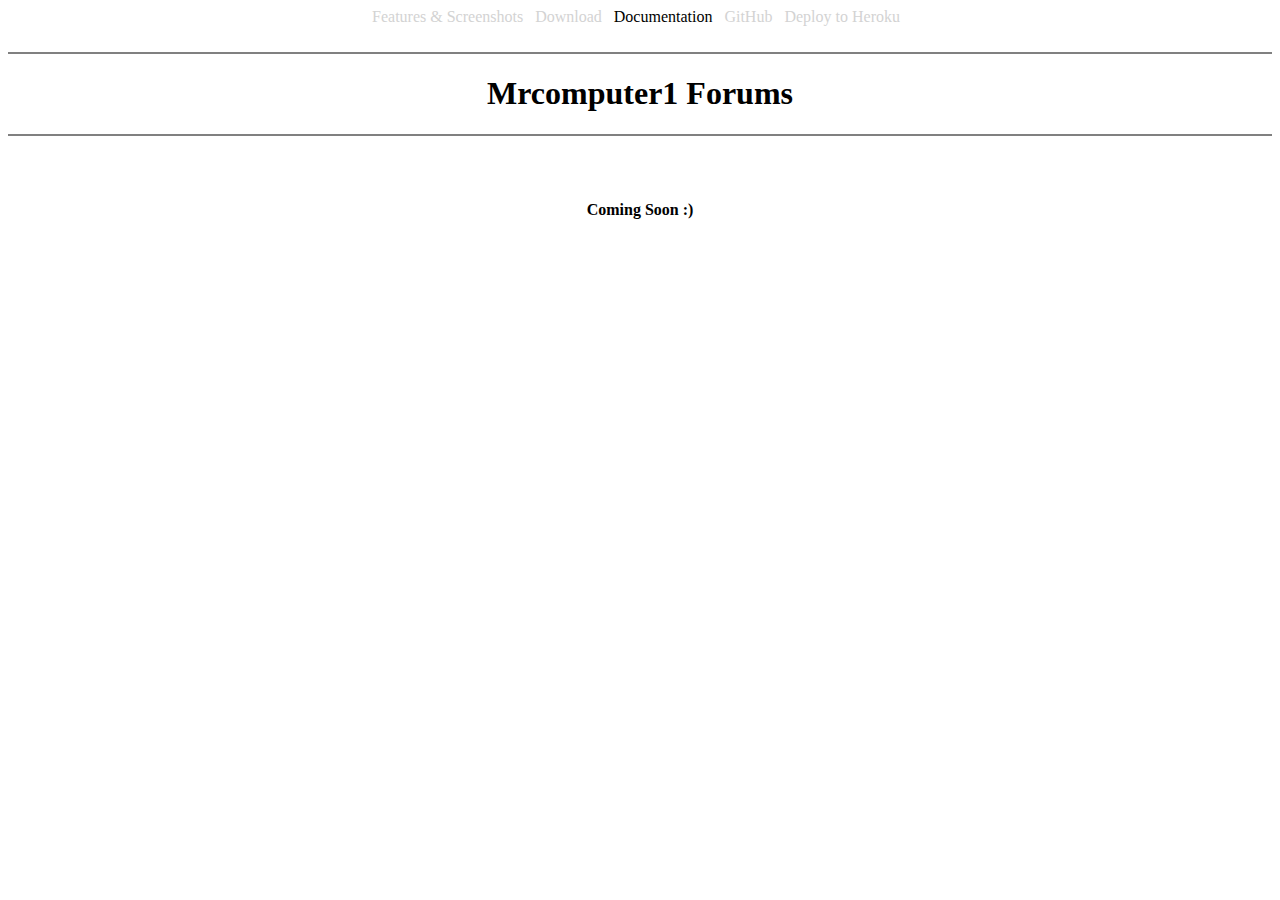
==== docs/index.html @ 348a2955 "NEW WEBSITE!" ====
<html>
	<head>
		<title>Deploy to Heroku | Mrcomputer1 Forums</title>
		<script src="https://ajax.googleapis.com/ajax/libs/jquery/1.11.3/jquery.min.js"></script>
		<link rel="stylesheet" href="https://maxcdn.bootstrapcdn.com/font-awesome/4.4.0/css/font-awesome.min.css">
		<link rel="stylesheet" href="../style.css">
	</head>
	<body><center>
		<!--HEADER-->
		<a href="/" class="headerlink">Features & Screenshots</a> &nbsp;
		<a href="/download" class="headerlink">Download</a> &nbsp;
		<a href="/docs" class="headerlink" style="color:black">Documentation</a> &nbsp;
		<a href="http://github.com/Mrcomputer1Forums/Mrcomputer1Forums/" class="headerlink">GitHub</a> &nbsp;
		<a href="/heroku" class="headerlink">Deploy to Heroku</a> &nbsp;
		<br><br><hr color="grey">
		<!--HEADER-->
		<h1>Mrcomputer1 Forums</h1>
		<hr color="grey"><br><br>
		<h4>Coming Soon :)</h4>
	</center></body>
</html>
---- style.css ----
a{
color:blue;
text-decoration:none;
}
.btn{
padding:12px;
font-size:23px;
border-radius: 5px;
color: black;
background-color:white;
border: 1px solid blue;
transition: background 1.0s ease-out 0s,
color 1.0s ease-out 0s;
}
.btn:hover{
padding:12px;
font-size:23px;
border-radius: 5px;
color: white;
background-color:blue;
border: 1px solid white;
transition: background 1.0s ease-out 0s,
color 1.0s ease-out 0s;
}
.headerlink{
color:lightgrey;
text-decoration:none;
transition: color 1.0s ease-out 0s;
}
.headerlink:hover{
color:black;
text-decoration:none;
transition: color 1.0s ease-out 0s;
}
.tab{
border-top-left-radius: 5px;
border-top-right-radius: 5px;
border-bottom-left-radius: 0px;
border-bottom-left-radius: 0px;
border: 1px solid lightgrey;
cursor: pointer;
padding: 10px;
}
.tab:hover{
border-top-left-radius: 5px;
border-top-right-radius: 5px;
border-bottom-left-radius: 0px;
border-bottom-left-radius: 0px;
border: 1px solid black;
cursor: pointer;
padding: 10px;
}
.tabselected{
border-top-left-radius: 5px;
border-top-right-radius: 5px;
border-bottom-left-radius: 0px;
border-bottom-left-radius: 0px;
border: 1px solid black;
color: white;
background-color:blue;
padding: 10px;
}
.tabbox{
border: 1px solid black;
padding: 10px;
margin-top:8px;
}
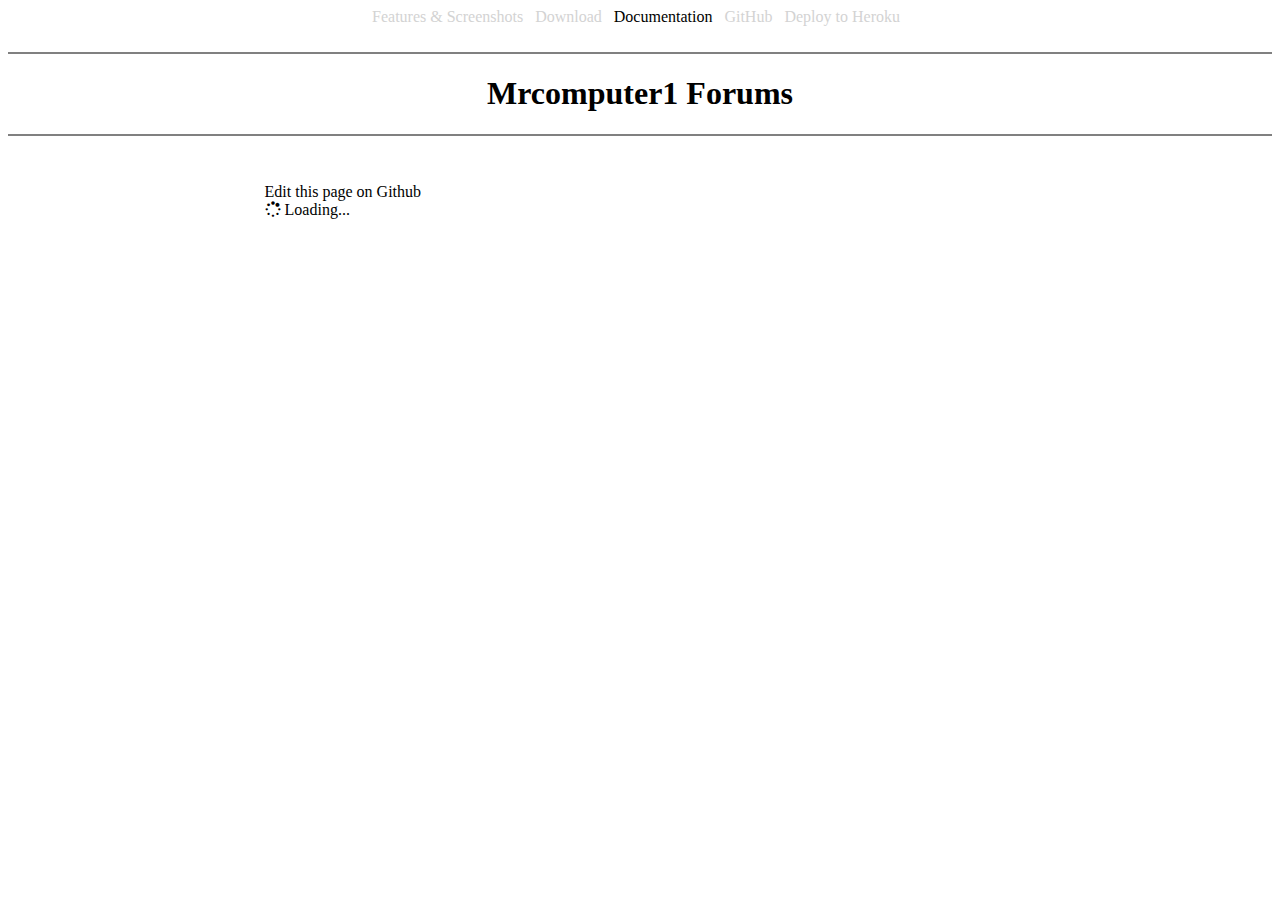
==== commit d21ba32f: "Started work on the docs" ====
--- a/docs/index.html
+++ b/docs/index.html
@@ -1,9 +1,48 @@
 <html>
 	<head>
-		<title>Deploy to Heroku | Mrcomputer1 Forums</title>
-		<script src="https://ajax.googleapis.com/ajax/libs/jquery/1.11.3/jquery.min.js"></script>
+		<title>Documentation | Mrcomputer1 Forums</title>
+		<script src="../jquery.min.js"></script>
 		<link rel="stylesheet" href="https://maxcdn.bootstrapcdn.com/font-awesome/4.4.0/css/font-awesome.min.css">
 		<link rel="stylesheet" href="../style.css">
+		<link rel="stylesheet" href="style.css">
+		<script>
+			var old = document.location.hash;
+			$(document).ready(function(){
+				var path = document.location.hash;
+				if (path == "" || path == "#"){
+					path = "#page=home";
+				}
+				var path2 = path.split(",");
+				var file = path2[0].split("=")[1];
+				$("#editthispageongithub").html("<a href='https://github.com/Mrcomputer1Forums/mrcomputer1forums.github.io/edit/master/docs/docs/" + file + ".md'>Edit this page on Github</a>");
+				$.ajax("docs/" + file + ".md", {
+					success: function(data){
+						//$.post("http://api.github.com/markdown/raw", data, function(s){
+						//	$("content").html(s);
+						//});
+						$.ajax("http://api.github.com/markdown/raw", {
+							contentType: "text/plain",
+							method: "POST",
+							data: data,
+							success: function(s){
+								$("content").html(s);
+							},
+							error: function(){
+								$("content").html("Failed to request Github's markdown API to parse markdown file " + file);
+							}
+						});
+					},
+					error: function(){
+						$("content").html("That page could not be loaded! It might not have been found! But it could be another error because this error page is used for all errors!");
+					},
+					dataType: "text"
+				});
+				$("#sidebar").load("_nav.html");
+				setInterval(function(){
+					if(old != document.location.hash) document.location.reload();
+				}, 1000);
+			});
+		</script>
 	</head>
 	<body><center>
 		<!--HEADER-->
@@ -16,6 +55,17 @@
 		<!--HEADER-->
 		<h1>Mrcomputer1 Forums</h1>
 		<hr color="grey"><br><br>
-		<h4>Coming Soon :)</h4>
-	</center></body>
+	</center>
+	<table width="100%">
+		<tr>
+			<td width="20%" id="sidebar" class="sidebar">
+			</td>
+			<td width="80%">
+				<span style="text-align:left;" id="editthispageongithub">Edit this page on Github</span><br>
+				<content>
+					<span class="fa fa-spinner fa-pulse"></span> Loading...
+				</content>
+			</td>
+		</tr>
+	</body>
 </html>